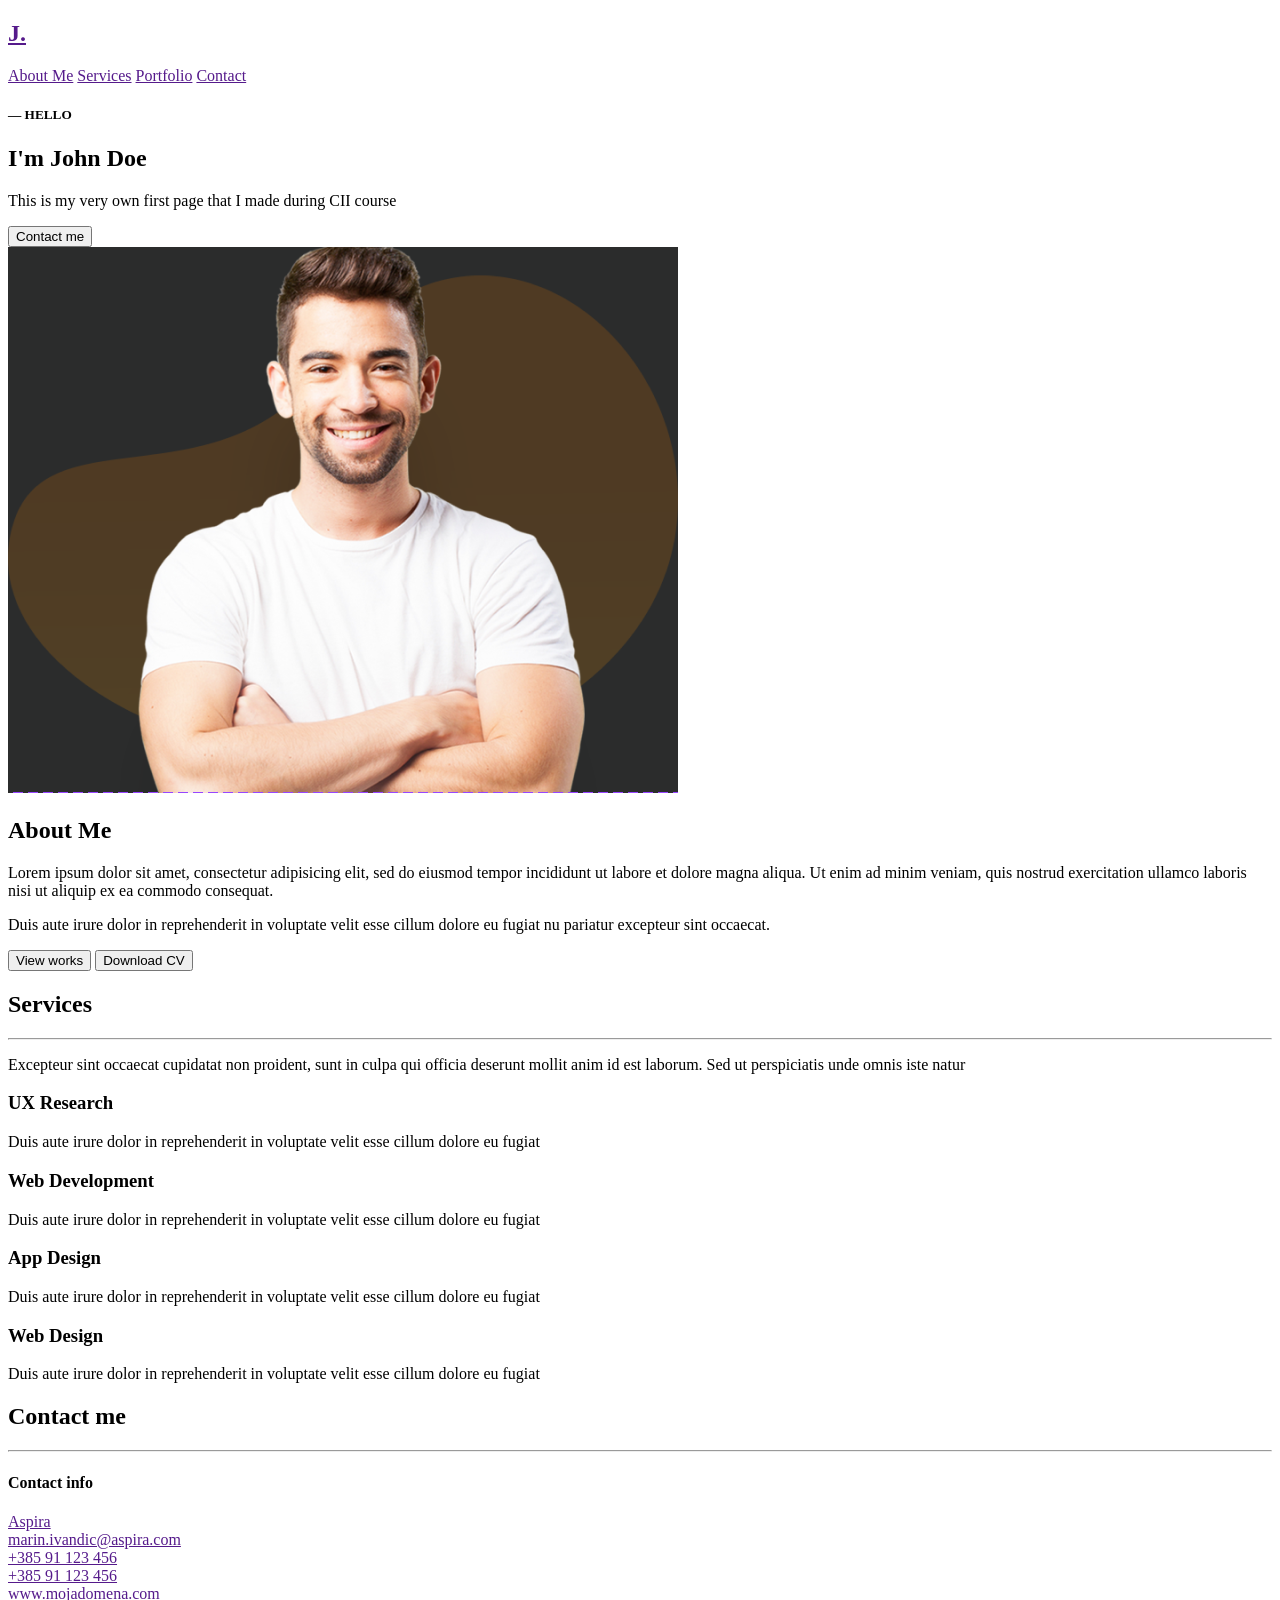
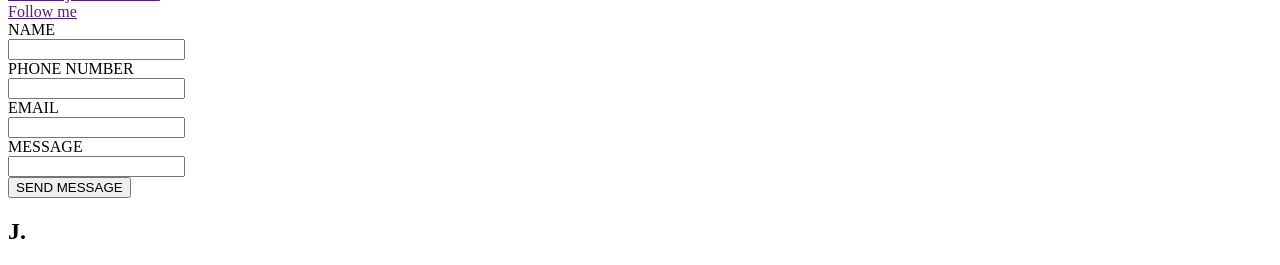
==== johndoe/index.html @ af0e4fff "popravio john doea" ====
<!DOCTYPE html>
<html>
<head>
	<meta charset="utf-8">
	<meta name="viewport" content="width=device-width, initial-scale=1">
	<title>john doe</title>
</head>
<body>
	<header>
		<h2><a href="">J.</a></h2>
		<nav>
			<a href="">About Me</a>
			<a href="">Services</a>
			<a href="">Portfolio</a>
			<a href="">Contact</a>
		</nav>
	</header>

	<section>

		<div class="hero-1">
			<div class="hero-1-left">
				<h5>— HELLO </h5>
				<h2>I'm John Doe</h2>
				<p>This is my very own first page that I made during CII course</p>

				<button>Contact me</button>
			</div>

			<div class="hero-1-right">
				<img src="assets/img/hero_img 1.png" alt="john doe slike">
			</div>
		</div>

	</section>

	<section>

		<div class="hero-2">
			<div class="hero-2-left">
				<h2>About Me</h2>
			</div>

			<div class="hero-2-right">
				<p>Lorem ipsum dolor sit amet, consectetur adipisicing elit, sed do eiusmod tempor incididunt ut labore et dolore magna aliqua. Ut enim ad minim veniam, quis nostrud exercitation ullamco laboris nisi ut aliquip ex ea commodo consequat.</p>

				<p>Duis aute irure dolor in reprehenderit in voluptate velit esse cillum dolore eu fugiat nu pariatur excepteur sint occaecat.</p>

				<button>View works</button>
				<button>Download CV</button>
			</div>
		</div>

	</section>

	<section>

		<div class="hero-3">
			<div class="hero-3-text">
				<h2>Services</h2>
				<hr>
				<p>Excepteur sint occaecat cupidatat non proident, sunt in culpa qui officia deserunt mollit anim id est laborum. Sed ut perspiciatis unde omnis iste natur</p>
			</div>
			<div class="hero-3-divs">
				<div>
					<h3>UX Research</h3>
					<p>Duis aute irure dolor in reprehenderit in voluptate velit esse cillum dolore eu fugiat</p>
				</div>

				<div>
					<h3>Web Development</h3>
					<p>Duis aute irure dolor in reprehenderit in voluptate velit esse cillum dolore eu fugiat</p>
				</div>

				<div>
					<h3>App Design</h3>
					<p>Duis aute irure dolor in reprehenderit in voluptate velit esse cillum dolore eu fugiat</p>
				</div>

				<div>
					<h3>Web Design</h3>
					<p>Duis aute irure dolor in reprehenderit in voluptate velit esse cillum dolore eu fugiat</p>
				</div>
			</div>
		</div>
		
	</section>

	<section>
	
		<div class="hero-4">
			<h2>Contact me</h2>
			<hr>

			<div class="hero-4-left">
				<h4><a>Contact info</a></h4>
				<a href="">Aspira</a><br>
				<a href="">marin.ivandic@aspira.com</a><br>

				<a href="">+385 91 123 456</a><br>
				<a href="">+385 91 123 456</a><br>

				<a href="">www.mojadomena.com</a><br>

				<a href="">Follow me</a>
			</div>

			<div class="hero-4-right">
				<form>
					<label for="name">NAME</label><br>
					<input type="text" id="name"><br>

					<label>PHONE NUMBER</label><br>
					<input type="tel" id="phone_num"><br>

					<label for="email">EMAIL</label><br>
					<input type="email" id="email"><br>

					<label for="message">MESSAGE</label><br>
					<input type="text" id="message"><br>

					<input type="submit" value="SEND MESSAGE">
				</form>
			</div>
		</div>
		
	</section>

	<section>

		<div class="hero-5">
			<h2>J.</h2>
		</div>

	</section>

</body>
</html>
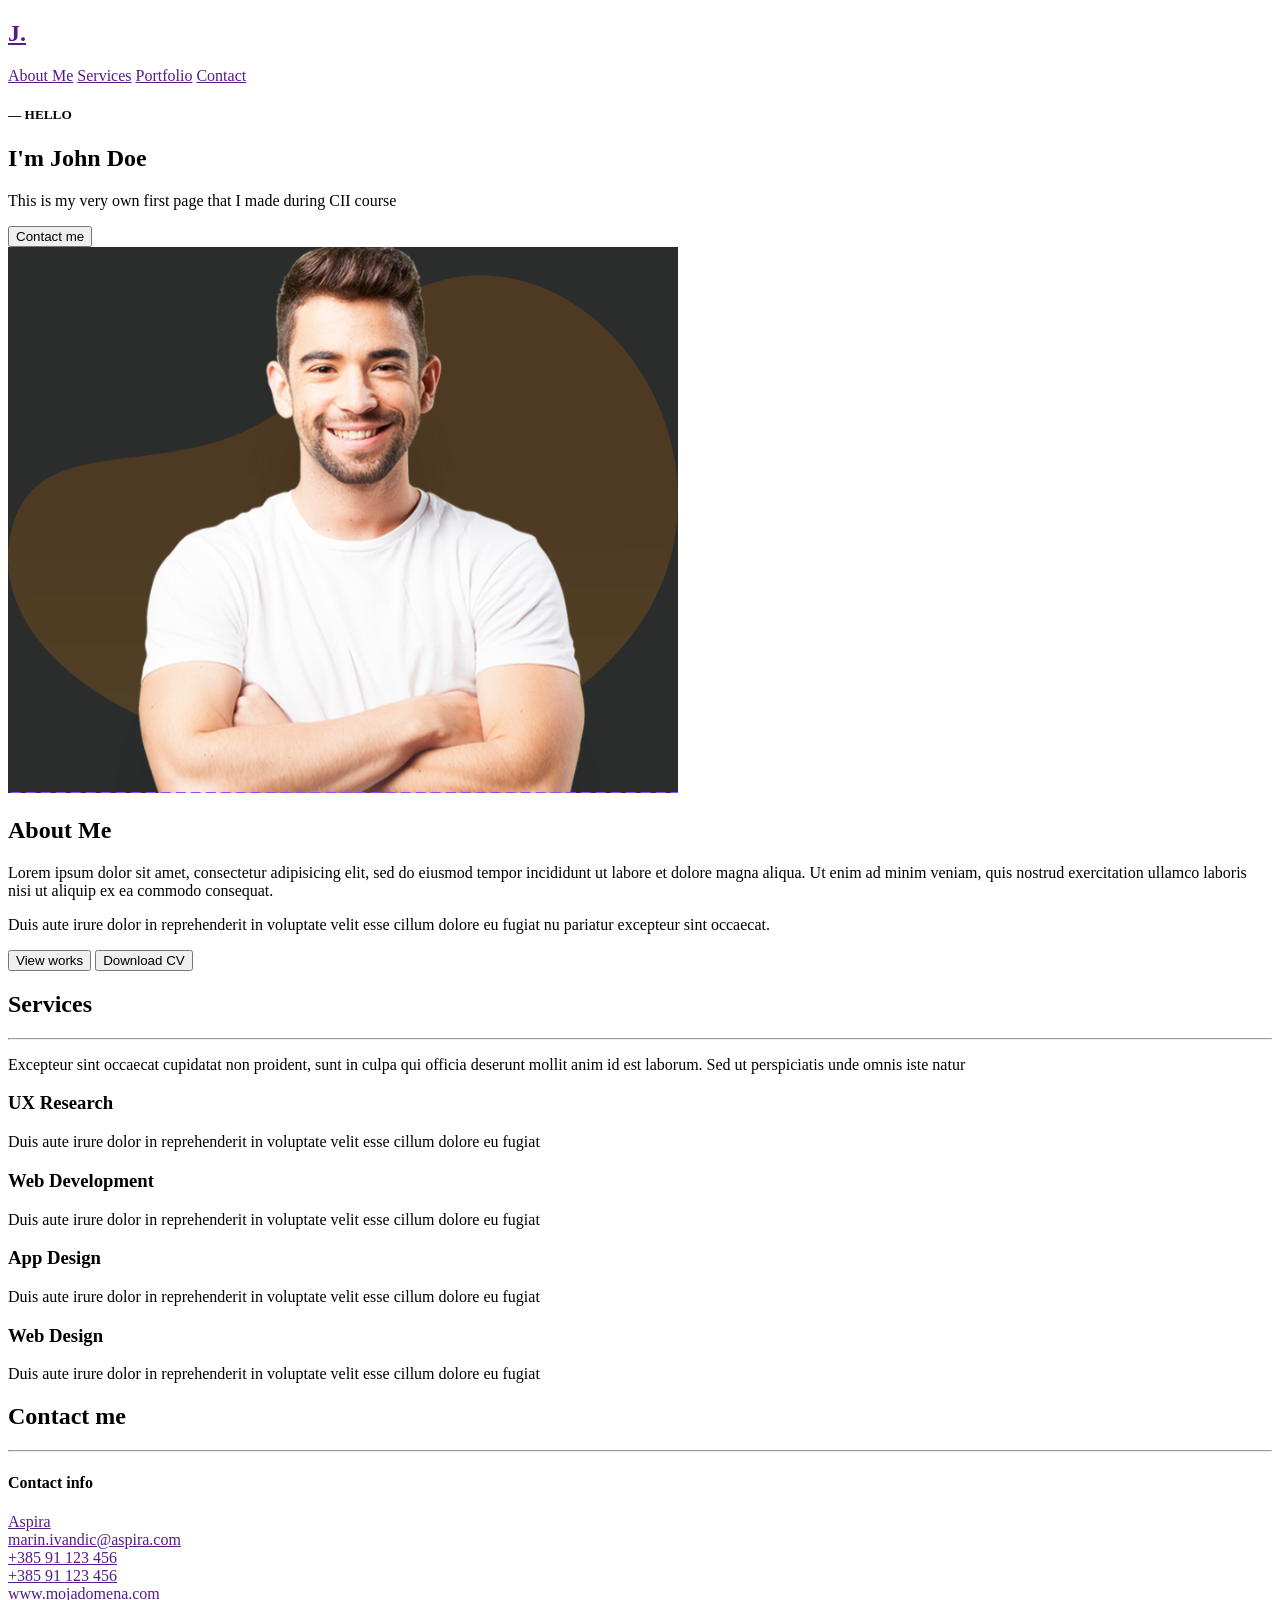
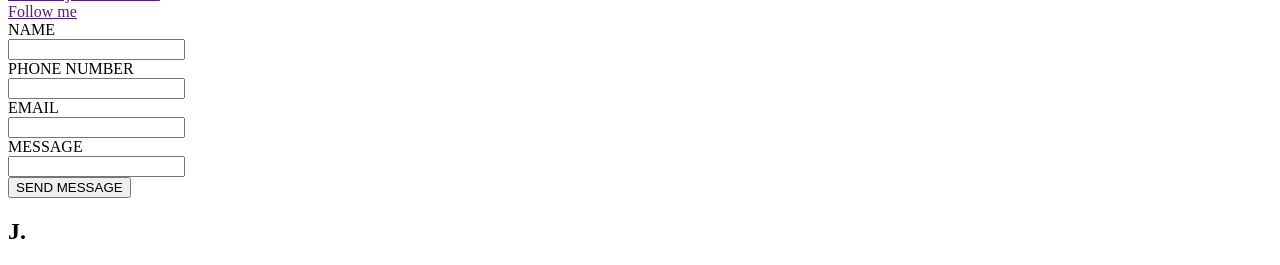
==== commit 50bb2c2a: "svg slika uhmm... moraš koristiti svg, zato... što... samo moraš, ok?  #notmyimageformat" ====
--- a/johndoe/index.html
+++ b/johndoe/index.html
@@ -29,7 +29,7 @@
 			</div>
 
 			<div class="hero-1-right">
-				<img src="assets/img/hero_img 1.png" alt="john doe slike">
+				<img src="assets/img/hero_img 1.svg" alt="john doe slike">
 			</div>
 		</div>
 
@@ -109,22 +109,22 @@
 			<div class="hero-4-right">
 				<form>
 					<label for="name">NAME</label><br>
-					<input type="text" id="name"><br>
+					<input type="text" id="name" name="name"><br>
 
 					<label>PHONE NUMBER</label><br>
-					<input type="tel" id="phone_num"><br>
+					<input type="tel" id="phone_num" name="phone_num"><br>
 
 					<label for="email">EMAIL</label><br>
-					<input type="email" id="email"><br>
+					<input type="email" id="email" name="email"><br>
 
 					<label for="message">MESSAGE</label><br>
-					<input type="text" id="message"><br>
+					<input type="text" id="message" name="message"><br>
 
 					<input type="submit" value="SEND MESSAGE">
 				</form>
 			</div>
 		</div>
-		
+
 	</section>
 
 	<section>
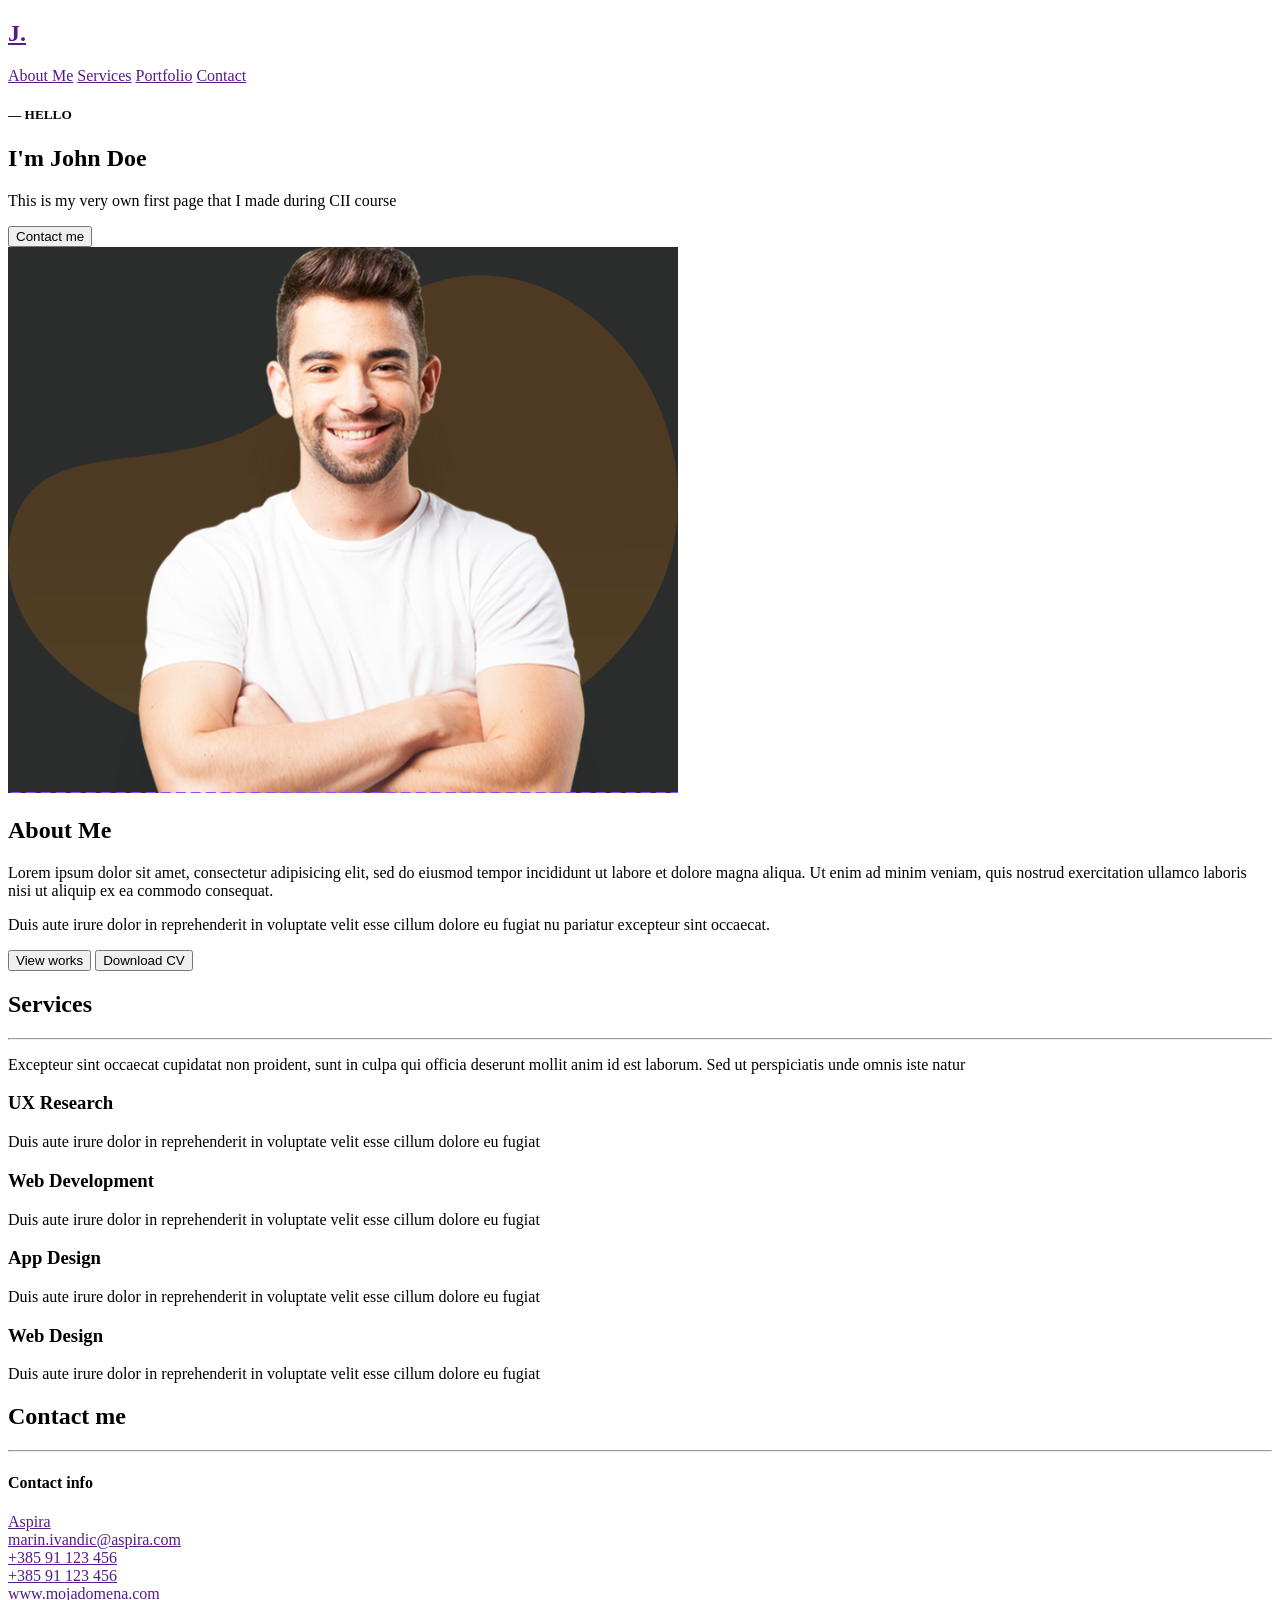
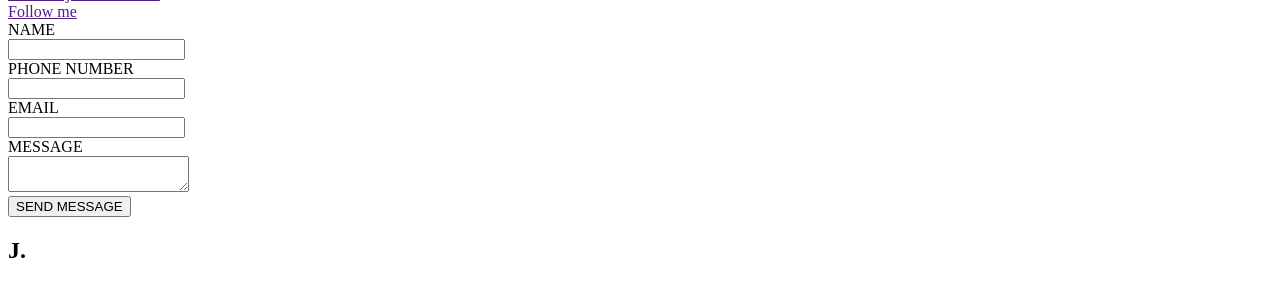
==== commit 7da3ef8d: "form popravak po 1222 put nije thanks god, već hvala dragom Allahu!" ====
--- a/johndoe/index.html
+++ b/johndoe/index.html
@@ -118,7 +118,7 @@
 					<input type="email" id="email" name="email"><br>
 
 					<label for="message">MESSAGE</label><br>
-					<input type="text" id="message" name="message"><br>
+					<textarea id="message" name="message"></textarea><br>
 
 					<input type="submit" value="SEND MESSAGE">
 				</form>
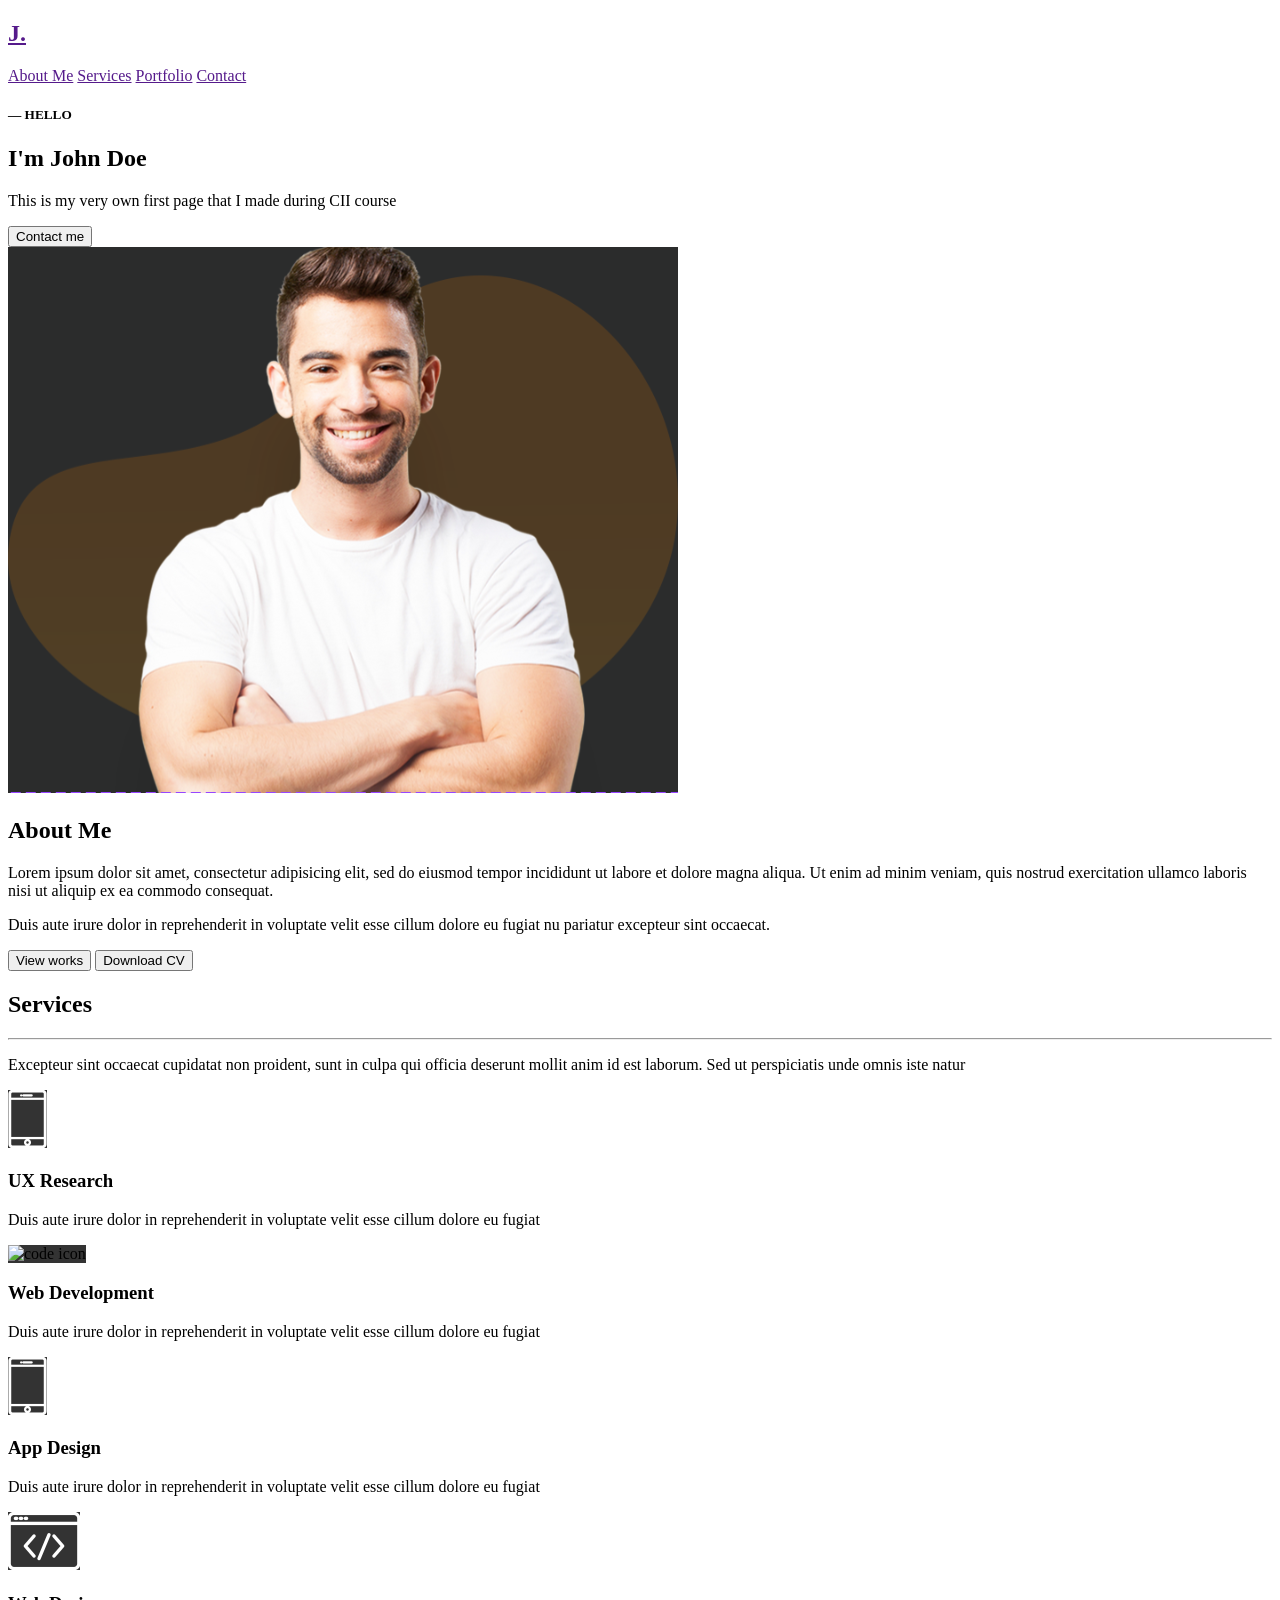
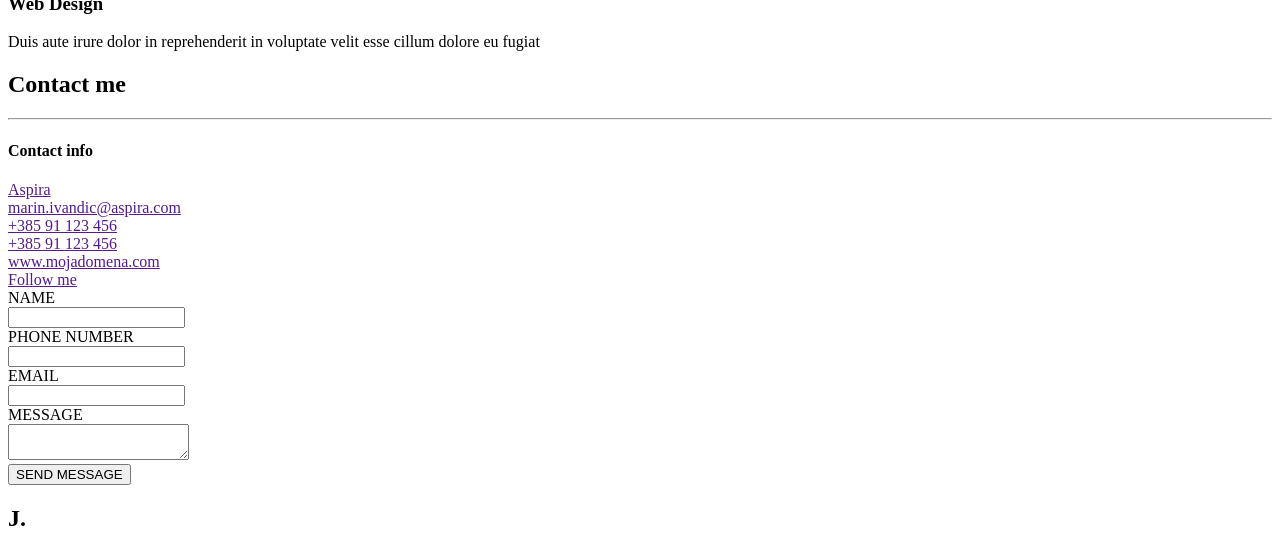
==== commit 5e95344d: "slike ikona or sm shit like that מה פאקינג אמרת עלי עכשיו, יא בן זונה? תדע לך שהצתיינתי בכיתה שלי בח" ====
--- a/johndoe/index.html
+++ b/johndoe/index.html
@@ -7,6 +7,13 @@
 	<title>john doe</title>
 </head>
 <body>
+
+	<style>
+		img {
+			background-color: #333333;
+		}
+	</style>
+
 	<header>
 		<h2><a href="">J.</a></h2>
 		<nav>
@@ -64,21 +71,25 @@
 			</div>
 			<div class="hero-3-divs">
 				<div>
+					<img src="assets/img/phone_icon 1.png" alt="phone icon">
 					<h3>UX Research</h3>
 					<p>Duis aute irure dolor in reprehenderit in voluptate velit esse cillum dolore eu fugiat</p>
 				</div>
 
 				<div>
+					<img src="assets/img/code_icon 1.png 1.png" alt="code icon">
 					<h3>Web Development</h3>
 					<p>Duis aute irure dolor in reprehenderit in voluptate velit esse cillum dolore eu fugiat</p>
 				</div>
 
 				<div>
+					<img src="assets/img/phone_icon 1.png" alt="phone icon">
 					<h3>App Design</h3>
 					<p>Duis aute irure dolor in reprehenderit in voluptate velit esse cillum dolore eu fugiat</p>
 				</div>
 
 				<div>
+					<img src="assets/img/code_icon 1.png" alt="code icon">
 					<h3>Web Design</h3>
 					<p>Duis aute irure dolor in reprehenderit in voluptate velit esse cillum dolore eu fugiat</p>
 				</div>
